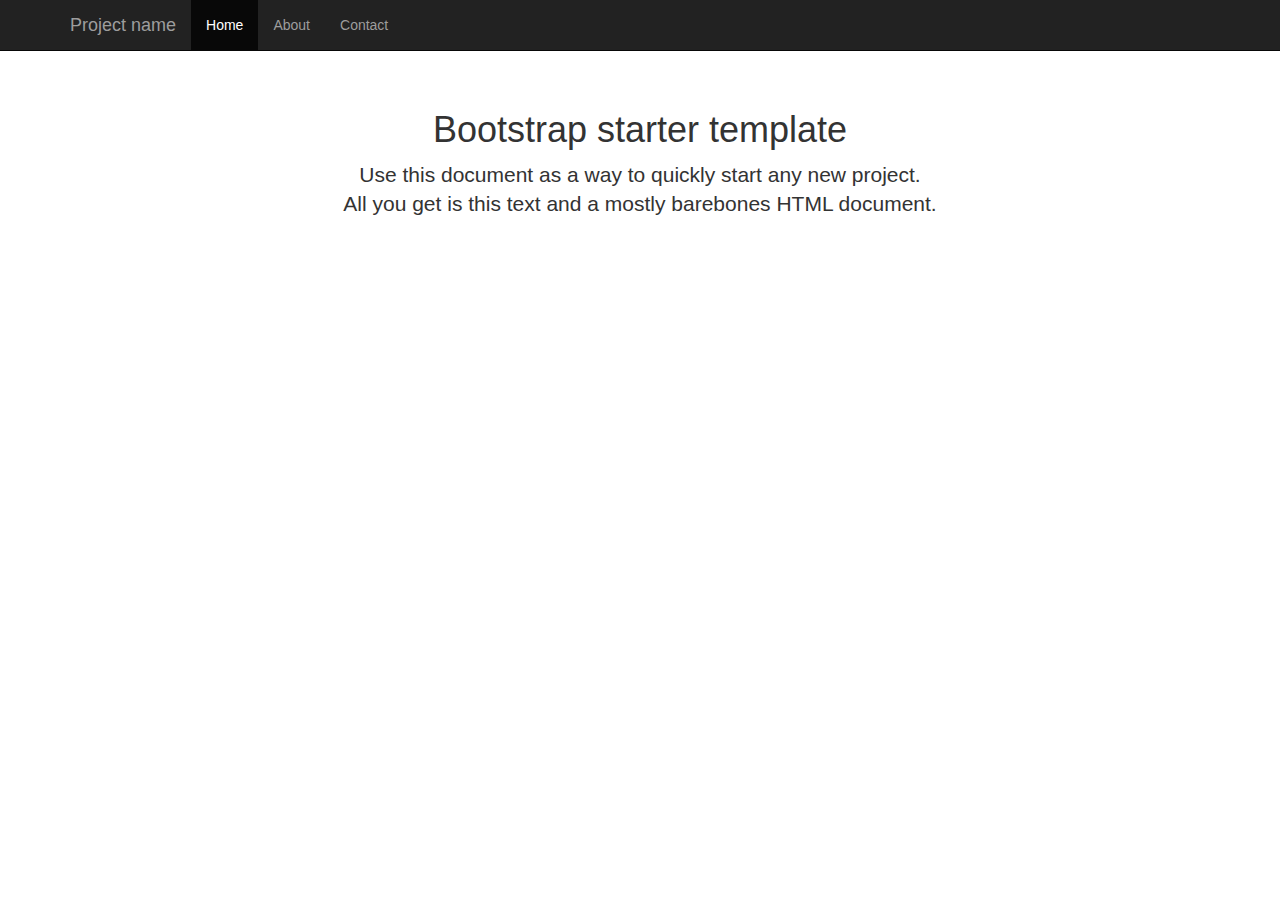
==== target/classes/templates/index.html @ db816faa "index.html" ====
<!DOCTYPE html>
<html lang="en">
<head>
    <title>Starter Template for Bootstrap</title>

    <!-- Bootstrap core CSS -->
    <link href="https://maxcdn.bootstrapcdn.com/bootstrap/3.3.6/css/bootstrap.min.css" rel="stylesheet" />

    <!-- Custom styles for this template -->
    <style>
        body {
            padding-top: 50px;
        }

        .starter-template {
            padding: 40px 15px;
            text-align: center;
        }
    </style>

    <!-- HTML5 shim and Respond.js IE8 support of HTML5 elements and media queries -->
    <!--[if lt IE 9]>
    <script src="https://oss.maxcdn.com/html5shiv/3.7.2/html5shiv.min.js"></script>
    <script src="https://oss.maxcdn.com/respond/1.4.2/respond.min.js"></script>
    <![endif]-->
</head>

<body>

<div class="navbar navbar-inverse navbar-fixed-top" role="navigation">
    <div class="container">
        <div class="navbar-header">
            <button type="button" class="navbar-toggle collapsed" data-toggle="collapse" data-target=".navbar-collapse">
                <span class="sr-only">Toggle navigation</span>
                <span class="icon-bar"></span>
                <span class="icon-bar"></span>
                <span class="icon-bar"></span>
            </button>
            <a class="navbar-brand" href="#">Project name</a>
        </div>
        <div class="collapse navbar-collapse">
            <ul class="nav navbar-nav">
                <li class="active"><a href="#">Home</a></li>
                <li><a href="#about">About</a></li>
                <li><a href="#contact">Contact</a></li>
            </ul>
        </div><!--/.nav-collapse -->
    </div>
</div>

<div class="container">

    <div class="starter-template">
        <h1>Bootstrap starter template</h1>
        <p class="lead">Use this document as a way to quickly start any new project.<br /> All you get is this text
            and a
            mostly barebones HTML document.</p>
    </div>

</div><!-- /.container -->

<!-- Bootstrap core JavaScript
================================================== -->
<!-- Placed at the end of the document so the pages load faster -->
<script src="https://ajax.googleapis.com/ajax/libs/jquery/1.11.1/jquery.min.js"></script>
<script src="https://maxcdn.bootstrapcdn.com/bootstrap/3.3.6/js/bootstrap.min.js"></script>
</body>
</html>
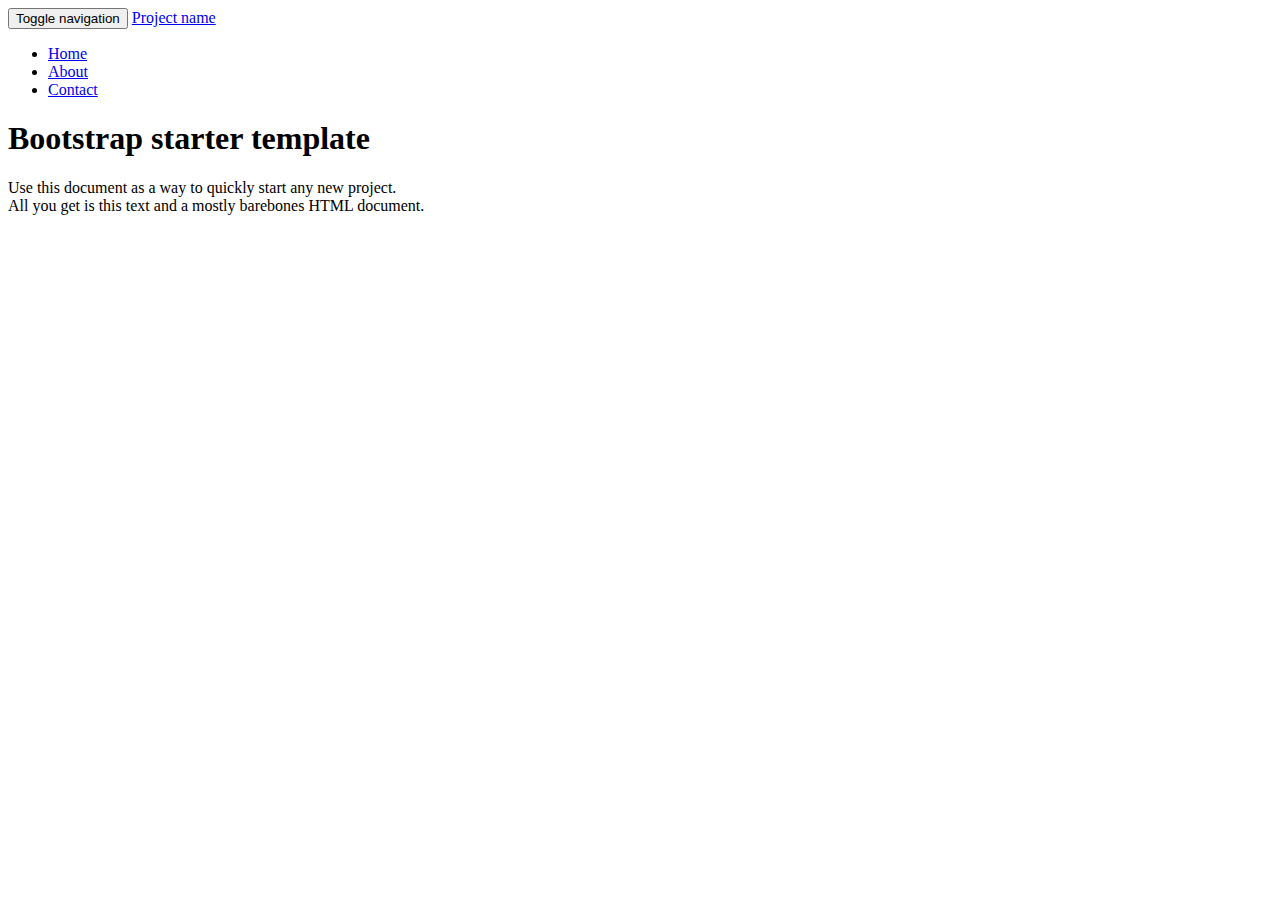
==== commit 4f49c213: "add boostrap and jquery to index.html" ====
--- a/target/classes/templates/index.html
+++ b/target/classes/templates/index.html
@@ -1,22 +1,13 @@
 <!DOCTYPE html>
-<html lang="en">
+<html lang="en" xmlns:th="http://www.thymeleaf.org">
 <head>
-    <title>Starter Template for Bootstrap</title>
+    <title>DevOps Buddy</title>
 
     <!-- Bootstrap core CSS -->
-    <link href="https://maxcdn.bootstrapcdn.com/bootstrap/3.3.6/css/bootstrap.min.css" rel="stylesheet" />
+    <link th:href="@{/webjars/bootstrap/3.3.6/css/bootstrap.min.css}" rel="stylesheet" media="screen" />
 
-    <!-- Custom styles for this template -->
-    <style>
-        body {
-            padding-top: 50px;
-        }
-
-        .starter-template {
-            padding: 40px 15px;
-            text-align: center;
-        }
-    </style>
+    <!--Custom styles for this template-->
+    <link th:href="@{/css/styles.css}" rel="stylesheet" media="screen" />
 
     <!-- HTML5 shim and Respond.js IE8 support of HTML5 elements and media queries -->
     <!--[if lt IE 9]>
@@ -62,7 +53,7 @@
 <!-- Bootstrap core JavaScript
 ================================================== -->
 <!-- Placed at the end of the document so the pages load faster -->
-<script src="https://ajax.googleapis.com/ajax/libs/jquery/1.11.1/jquery.min.js"></script>
-<script src="https://maxcdn.bootstrapcdn.com/bootstrap/3.3.6/js/bootstrap.min.js"></script>
+<script th:src="@{/webjars/jquery/2.1.4/jquery.min.js}"></script>
+<script th:src="@{/webjars/bootstrap/3.3.6/js/bootstrap.min.js}"></script>
 </body>
 </html>
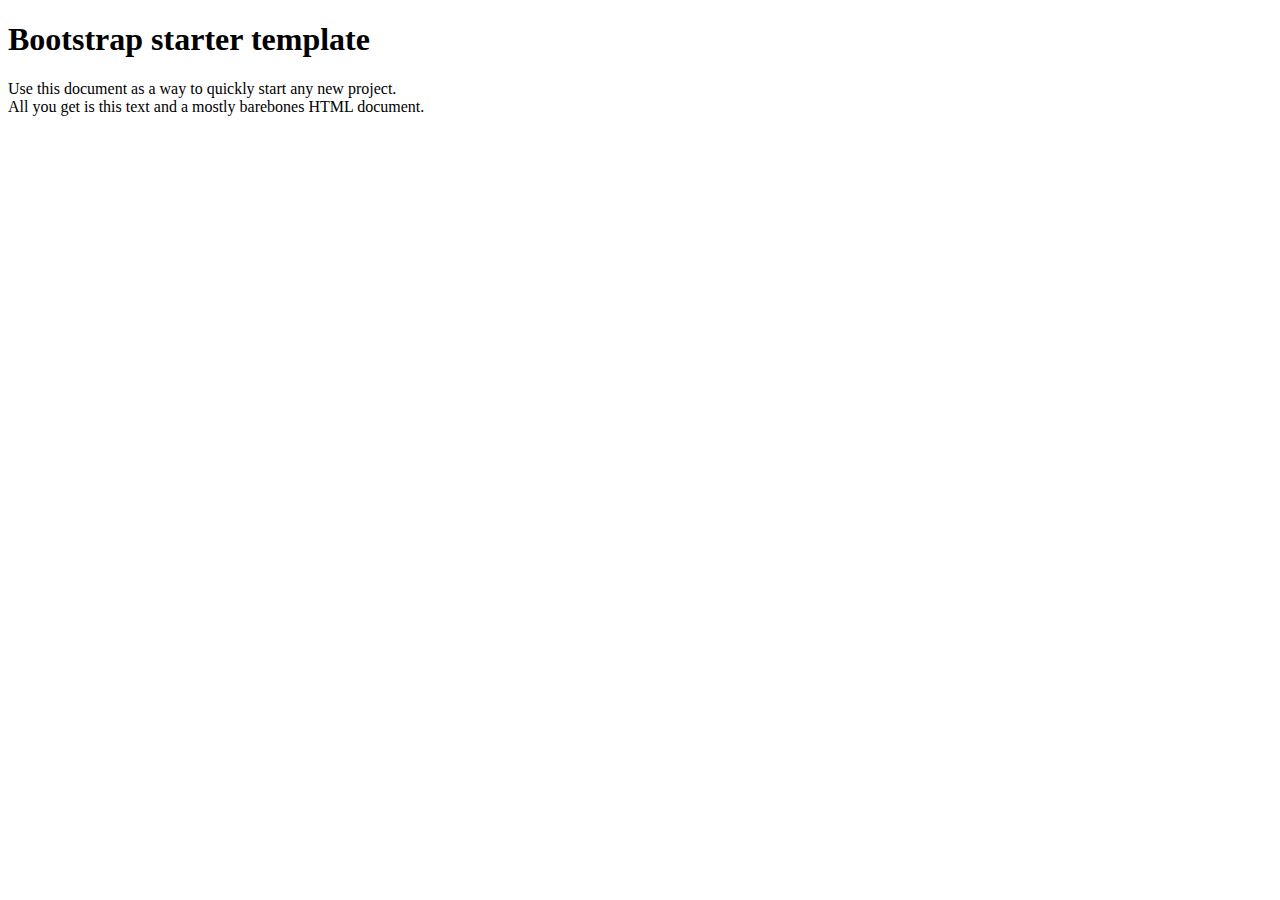
==== commit a4d19670: "add common html files" ====
--- a/target/classes/templates/index.html
+++ b/target/classes/templates/index.html
@@ -1,43 +1,10 @@
 <!DOCTYPE html>
 <html lang="en" xmlns:th="http://www.thymeleaf.org">
-<head>
-    <title>DevOps Buddy</title>
-
-    <!-- Bootstrap core CSS -->
-    <link th:href="@{/webjars/bootstrap/3.3.6/css/bootstrap.min.css}" rel="stylesheet" media="screen" />
-
-    <!--Custom styles for this template-->
-    <link th:href="@{/css/styles.css}" rel="stylesheet" media="screen" />
-
-    <!-- HTML5 shim and Respond.js IE8 support of HTML5 elements and media queries -->
-    <!--[if lt IE 9]>
-    <script src="https://oss.maxcdn.com/html5shiv/3.7.2/html5shiv.min.js"></script>
-    <script src="https://oss.maxcdn.com/respond/1.4.2/respond.min.js"></script>
-    <![endif]-->
-</head>
+<head th:replace="common/header :: common-header" />
 
 <body>
 
-<div class="navbar navbar-inverse navbar-fixed-top" role="navigation">
-    <div class="container">
-        <div class="navbar-header">
-            <button type="button" class="navbar-toggle collapsed" data-toggle="collapse" data-target=".navbar-collapse">
-                <span class="sr-only">Toggle navigation</span>
-                <span class="icon-bar"></span>
-                <span class="icon-bar"></span>
-                <span class="icon-bar"></span>
-            </button>
-            <a class="navbar-brand" href="#">Project name</a>
-        </div>
-        <div class="collapse navbar-collapse">
-            <ul class="nav navbar-nav">
-                <li class="active"><a href="#">Home</a></li>
-                <li><a href="#about">About</a></li>
-                <li><a href="#contact">Contact</a></li>
-            </ul>
-        </div><!--/.nav-collapse -->
-    </div>
-</div>
+<div th:replace="common/navbar :: common-navbar" />
 
 <div class="container">
 
@@ -50,10 +17,6 @@
 
 </div><!-- /.container -->
 
-<!-- Bootstrap core JavaScript
-================================================== -->
-<!-- Placed at the end of the document so the pages load faster -->
-<script th:src="@{/webjars/jquery/2.1.4/jquery.min.js}"></script>
-<script th:src="@{/webjars/bootstrap/3.3.6/js/bootstrap.min.js}"></script>
+<div th:replace="common/header :: before-body-scripts" />
 </body>
 </html>
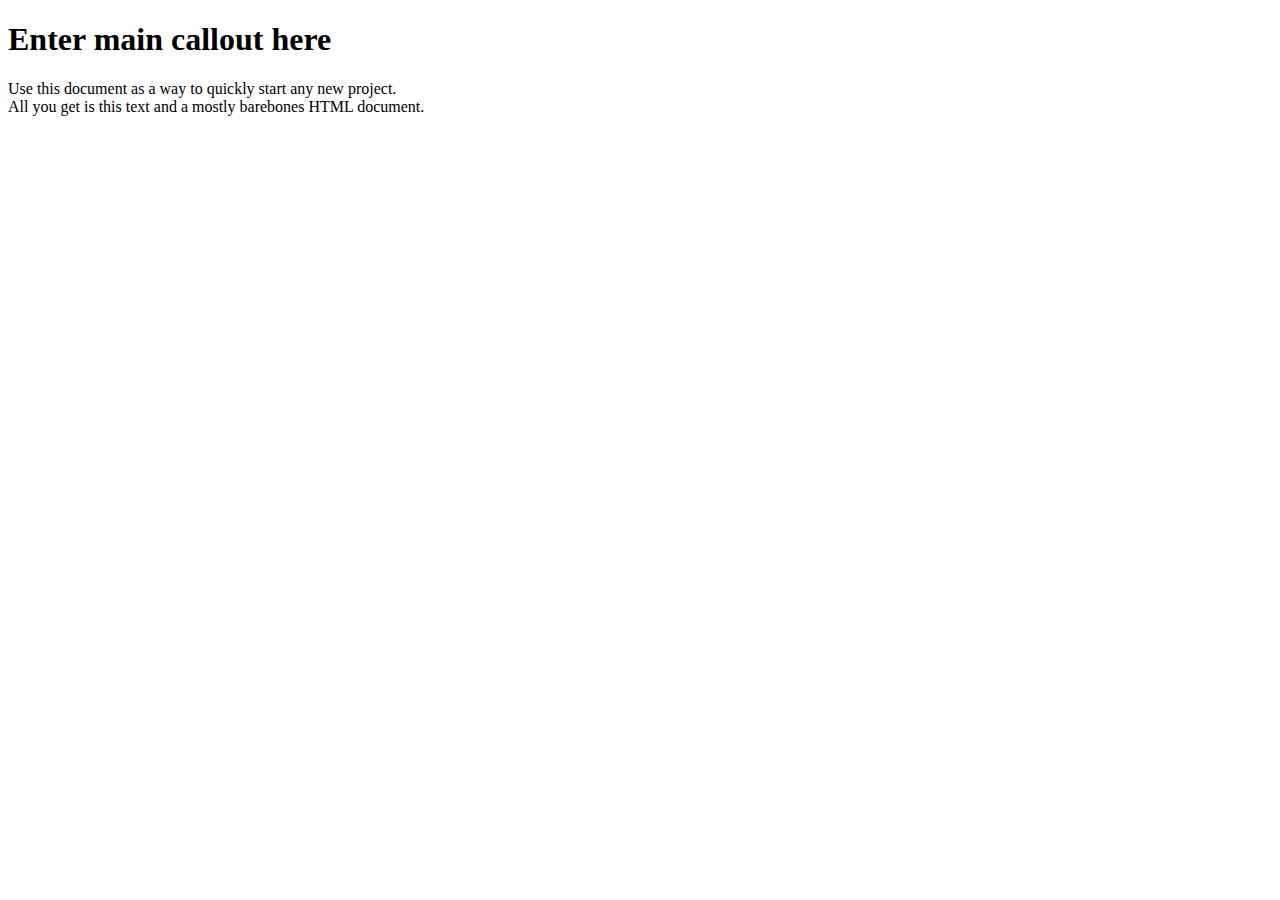
==== commit e38c992a: "add i18n" ====
--- a/target/classes/templates/index.html
+++ b/target/classes/templates/index.html
@@ -9,7 +9,7 @@
 <div class="container">
 
     <div class="starter-template">
-        <h1>Bootstrap starter template</h1>
+        <h1 th:text="#{index.main.callout}">Enter main callout here</h1>
         <p class="lead">Use this document as a way to quickly start any new project.<br /> All you get is this text
             and a
             mostly barebones HTML document.</p>
